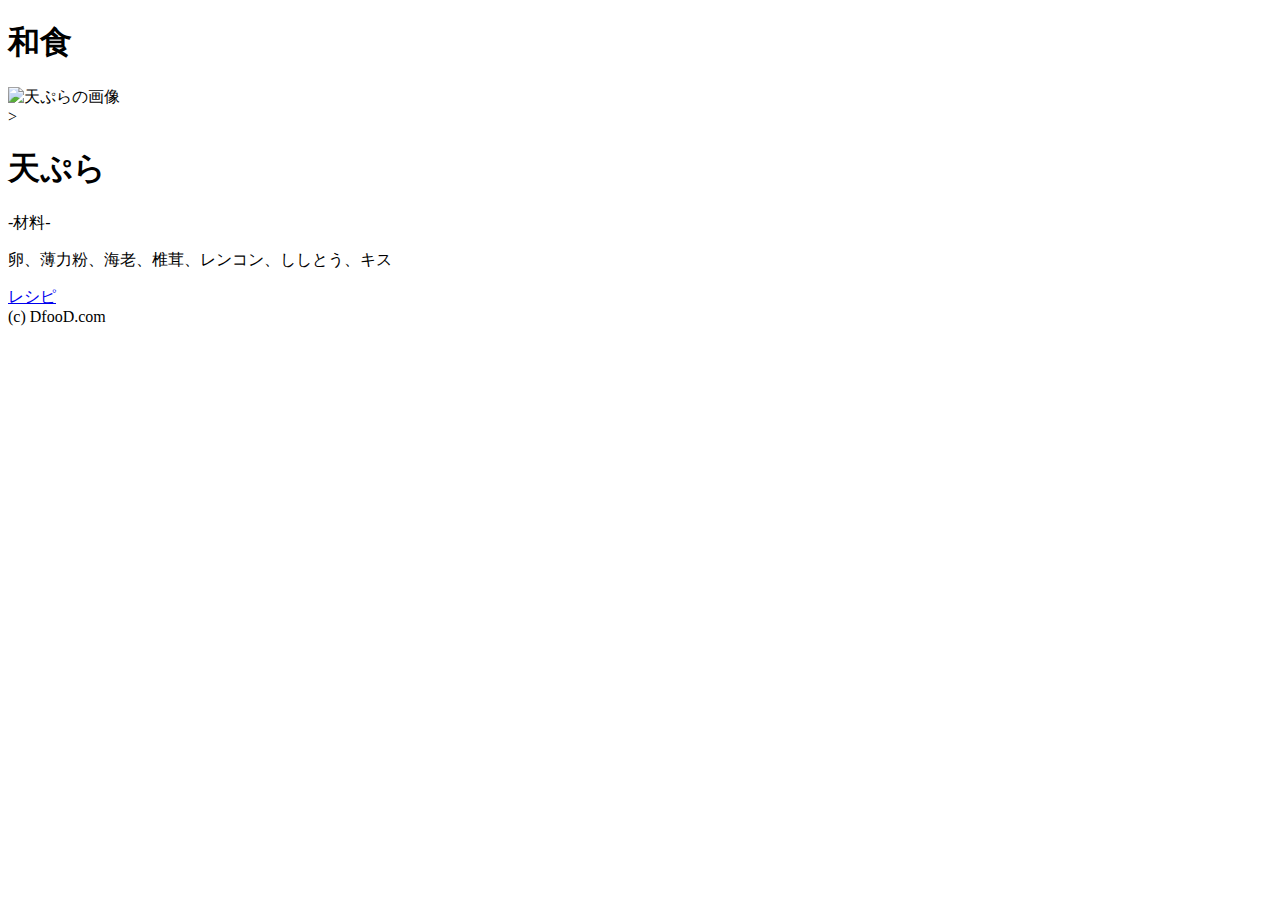
==== food-list/index.html @ 4877ef39 "Create index.html" ====
<!DOCTYPE html>
<html lang="ja">
<head>
<meta charset="utf-8">
<link rel="stylesheet" href="styles.css">
<title>食べ物リスト</title>
</head>
<body>
  <div class="list">
  <h1>和食</h1>
  </div>
  <div class="food-list">

    <section>
      <div class="pic">
        <img src="../img/tenpura.png" alt="天ぷらの画像">
      </div>>
      <div class="info">
        <h1>天ぷら</h1>
        <p>-材料-</p>
        <p>卵、薄力粉、海老、椎茸、レンコン、ししとう、キス</p>
        <a href="../recipi/index.html">レシピ</a>
      </div>
    </section>

  </div>
</body>
<footer>
  (c) DfooD.com
</footer>
</html>
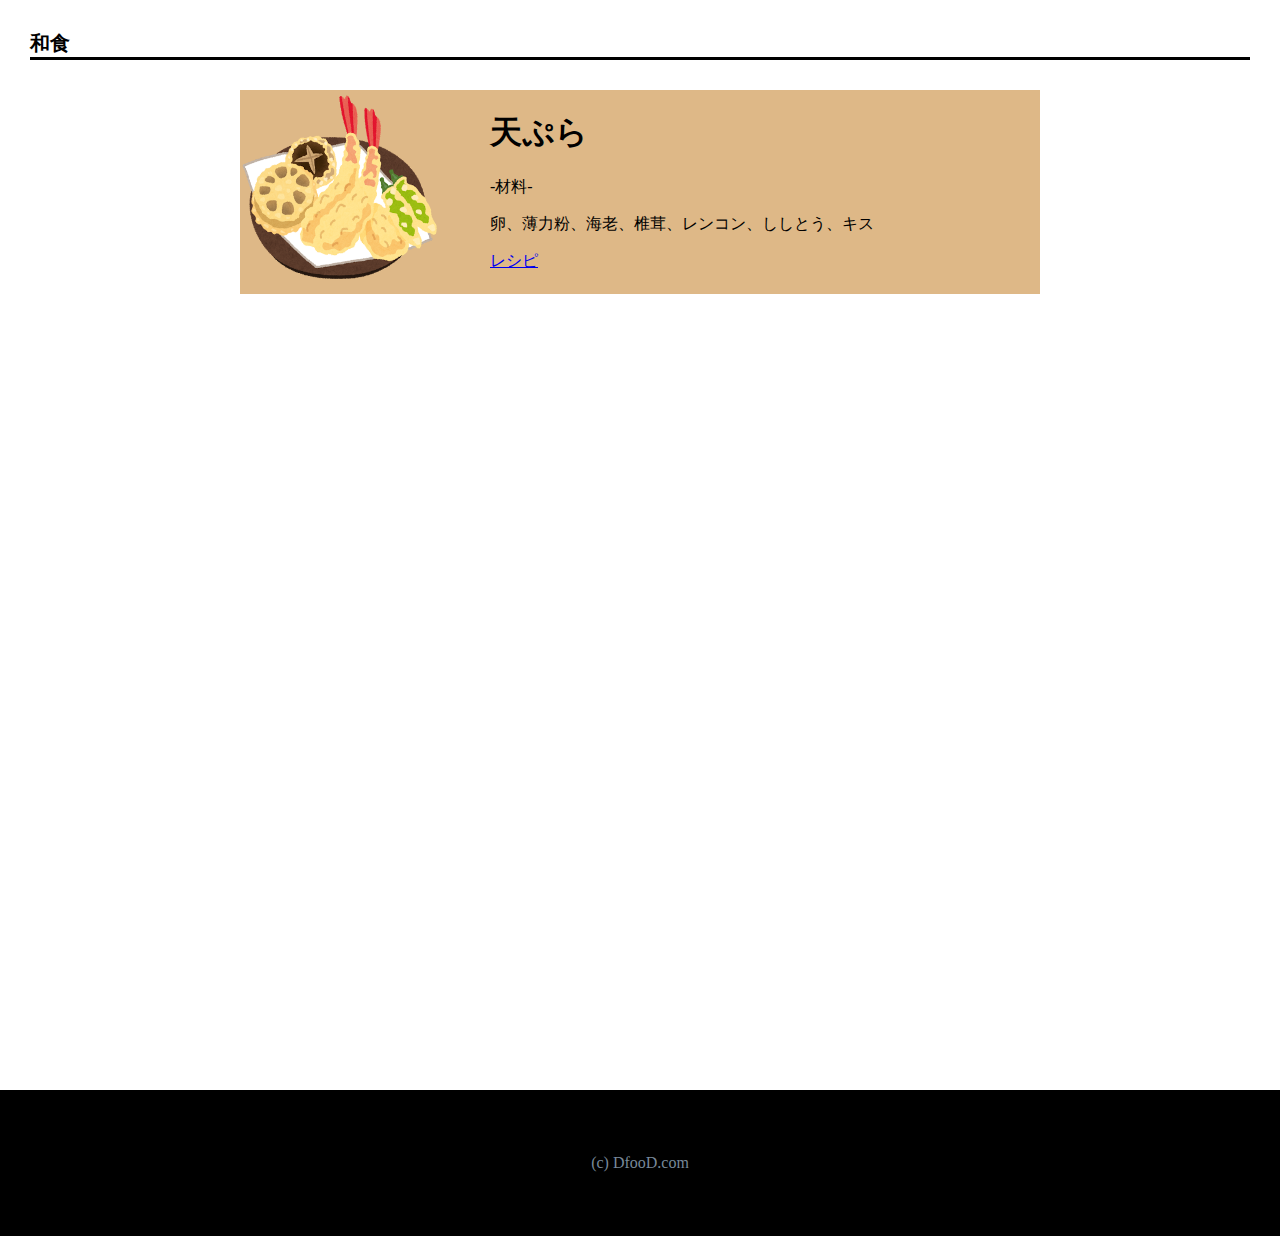
==== commit 5581301d: "Update index.html" ====
--- a/food-list/index.html
+++ b/food-list/index.html
@@ -14,7 +14,7 @@
     <section>
       <div class="pic">
         <img src="../img/tenpura.png" alt="天ぷらの画像">
-      </div>>
+      </div>
       <div class="info">
         <h1>天ぷら</h1>
         <p>-材料-</p>
--- a/food-list/styles.css
+++ b/food-list/styles.css
@@ -0,0 +1,39 @@
+body {
+  margin: 0;
+}
+
+ .list h1 {
+  font-size: 20px;
+  border-bottom: 3px solid black;
+  margin: 30px;
+}
+
+
+.food-list {
+  height: 1000px;
+}
+
+section {
+  display: flex;
+  background: burlywood;
+  margin: 10px auto;
+  width: 800px;
+}
+
+img {
+  height: 200px;
+  width: 200px;
+}
+
+.info {
+  margin-left: 50px;
+}
+
+
+footer {
+  padding: 64px 0;
+  background: black;
+  color: lightslategray;
+  text-align: center;
+  margin: 0;
+}
